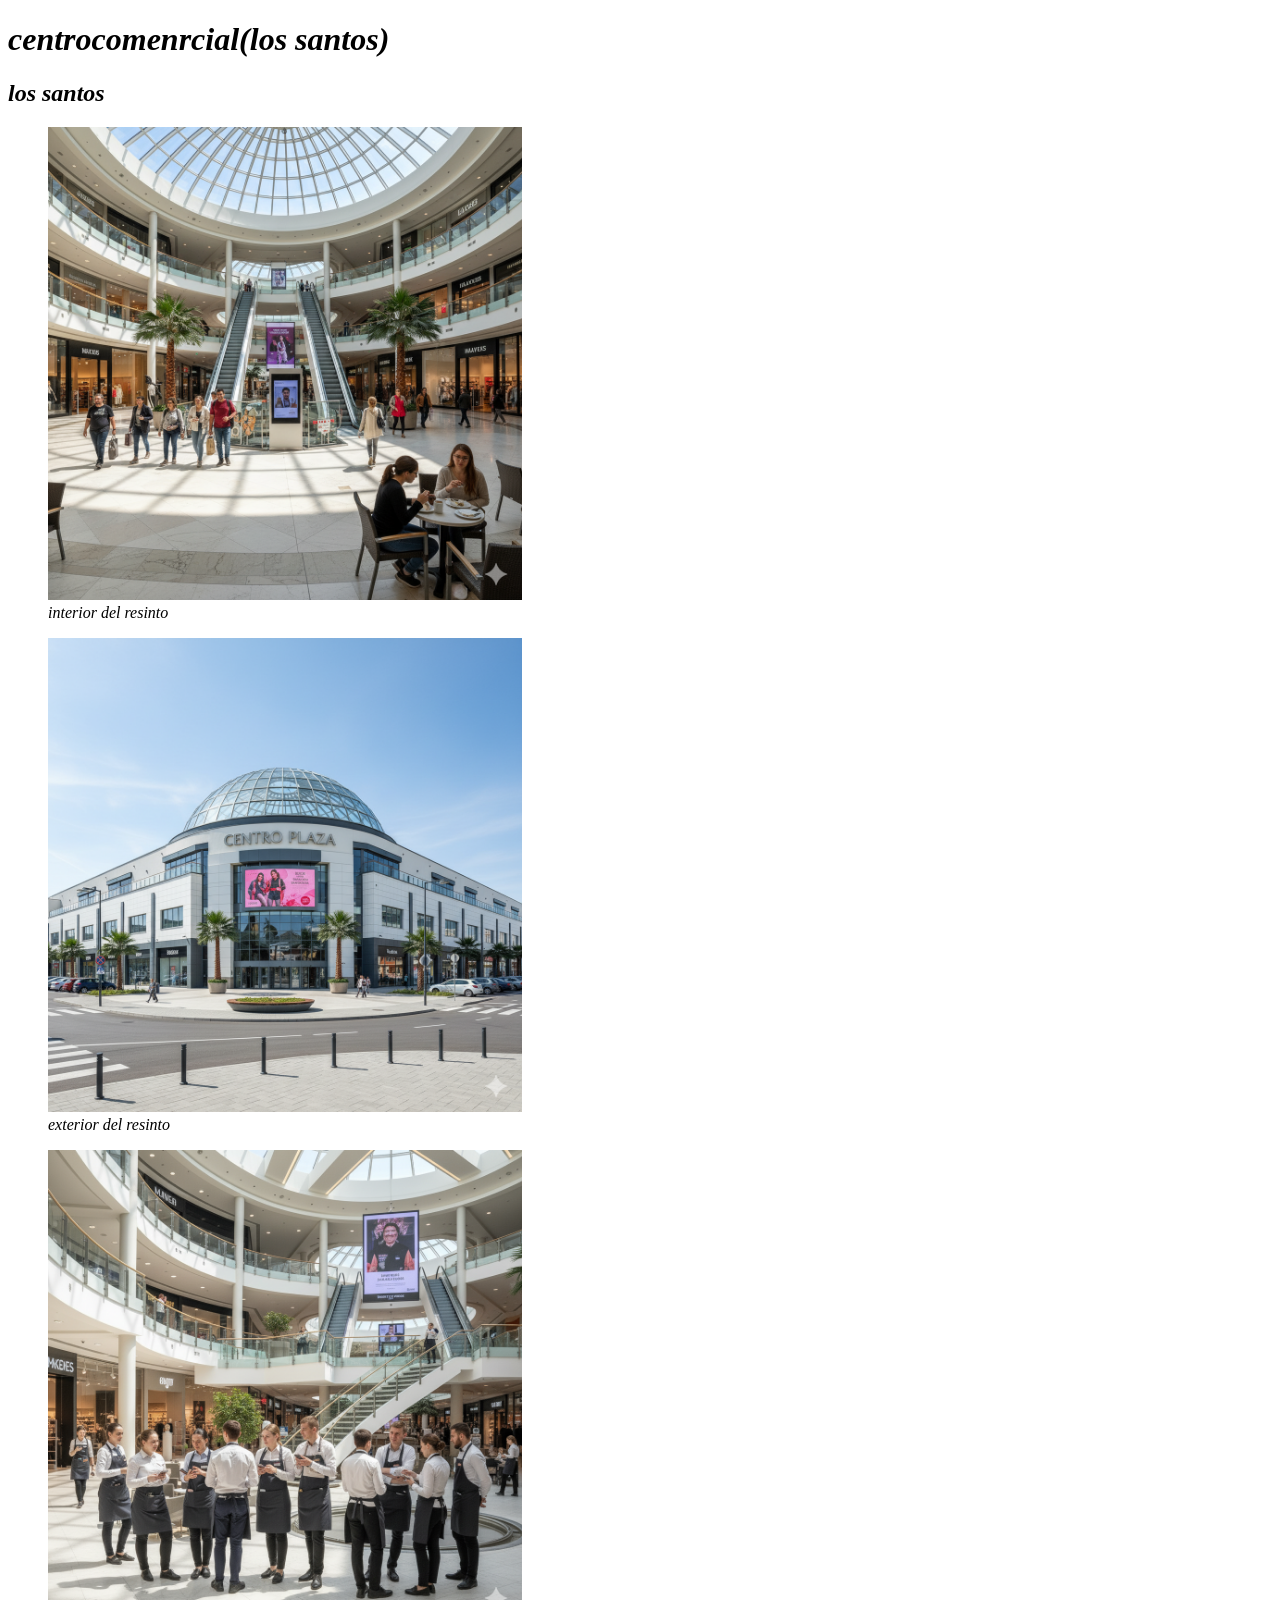
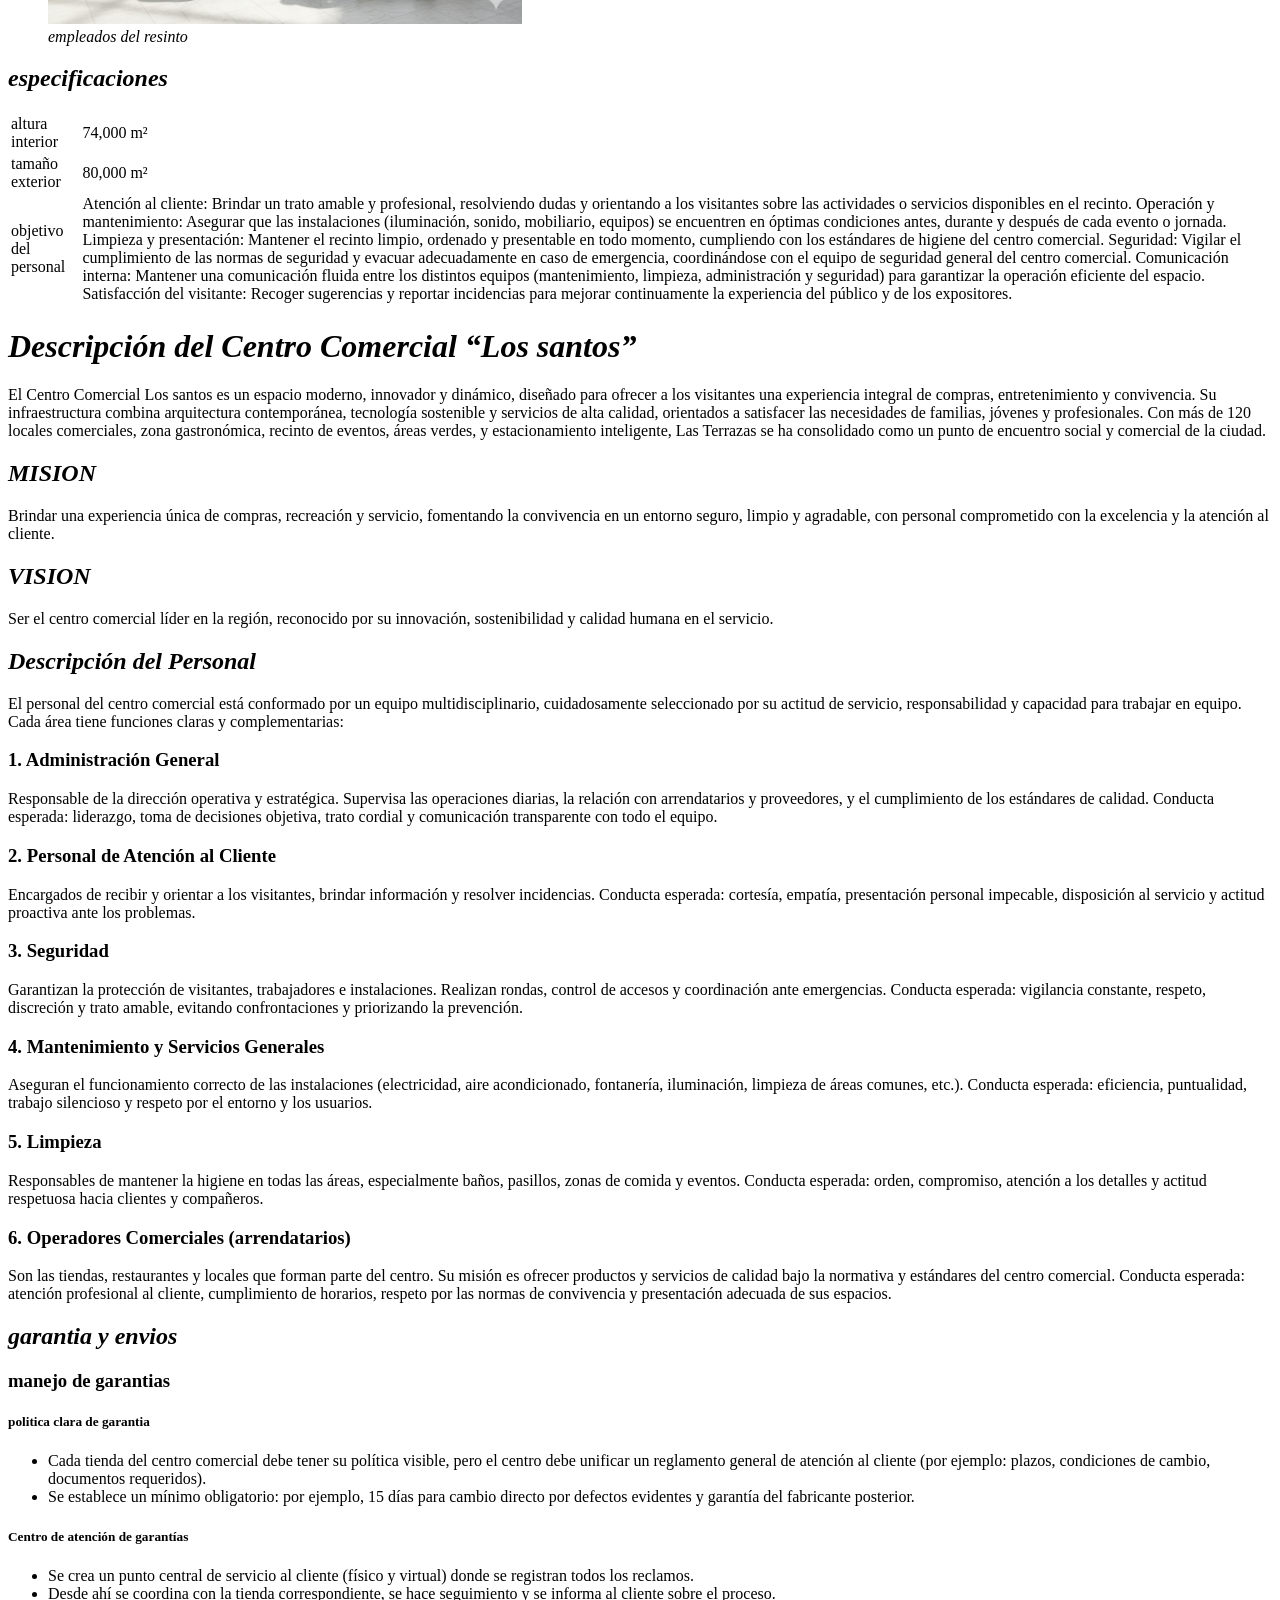
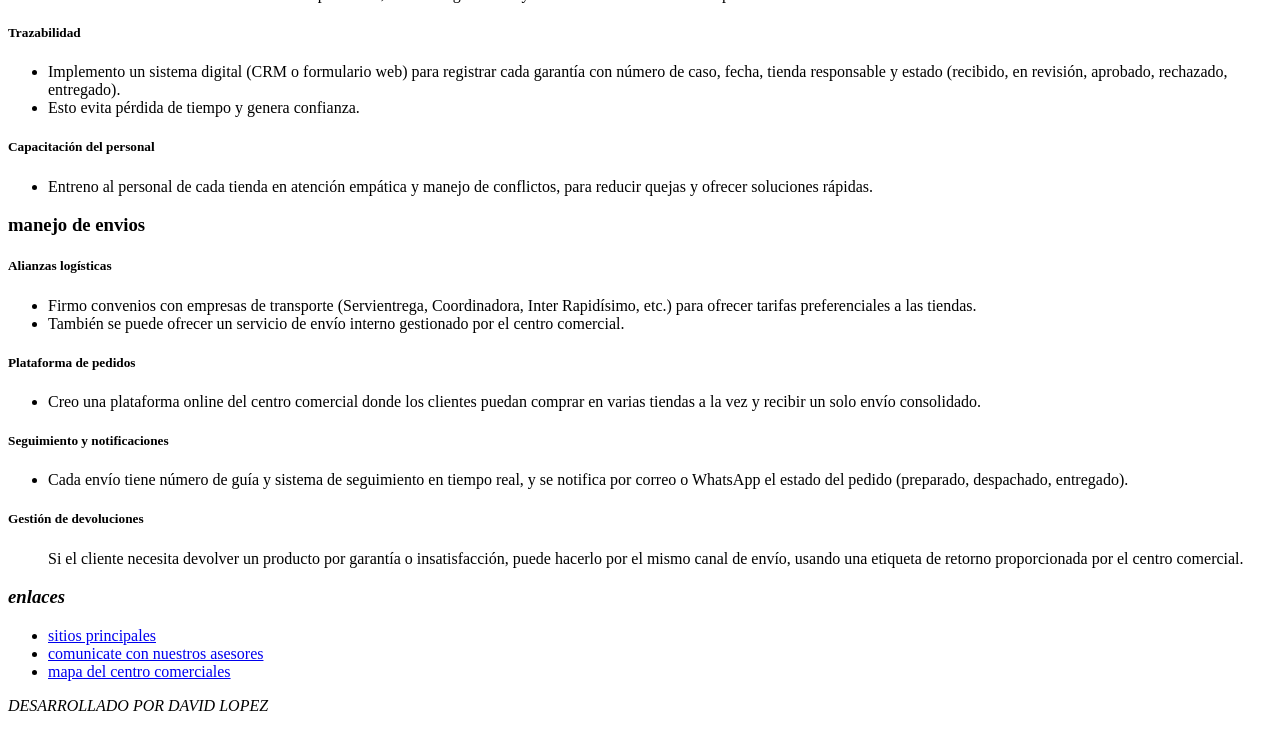
==== practica_html.html @ 86daf6d6 "practica html" ====
<!DOCTYPE html>
<html lang="en">
  <head>
    <meta charset="UTF-8" />
    <meta name="viewport" content="width=device-width, initial-scale=1.0" />
    <title>tienda comercial</title>
    <style></style>
  </head>
  <body>
    <header>
      <h1><em>centrocomenrcial(los santos)</em></h1>
    </header>
    <main>
      <section class="iamgenes del lugar">
        <h2><em>los santos</em></h2>
        <figure>
          <img src="imagenes.png" width="40%" alt="interior" />
          <figcaption><em>interior del resinto</em></figcaption>
        </figure>
        <figure>
          <img src="imagen_exterior.png" width="40%" alt="exterior" />
          <figcaption><em>exterior del resinto</em></figcaption>
        </figure>
        <figure>
          <img src="empleados.png" width="40%" alt="empleados" />
          <figcaption><em>empleados del resinto</em></figcaption>
        </figure>
      </section>
      <section class="espicificaciones">
        <h2><em>especificaciones</em></h2>
        <table>
          <tr>
            <td>altura interior</td>
            <td>74,000 m²</td>
          </tr>
          <tr>
            <td>tamaño exterior</td>
            <td>80,000 m²</td>
          </tr>
          <t>
            <td>objetivo del personal</td>
            <td>
              Atención al cliente: Brindar un trato amable y profesional,
              resolviendo dudas y orientando a los visitantes sobre las
              actividades o servicios disponibles en el recinto. Operación y
              mantenimiento: Asegurar que las instalaciones (iluminación,
              sonido, mobiliario, equipos) se encuentren en óptimas condiciones
              antes, durante y después de cada evento o jornada. Limpieza y
              presentación: Mantener el recinto limpio, ordenado y presentable
              en todo momento, cumpliendo con los estándares de higiene del
              centro comercial. Seguridad: Vigilar el cumplimiento de las normas
              de seguridad y evacuar adecuadamente en caso de emergencia,
              coordinándose con el equipo de seguridad general del centro
              comercial. Comunicación interna: Mantener una comunicación fluida
              entre los distintos equipos (mantenimiento, limpieza,
              administración y seguridad) para garantizar la operación eficiente
              del espacio. Satisfacción del visitante: Recoger sugerencias y
              reportar incidencias para mejorar continuamente la experiencia del
              público y de los expositores.
            </td>
        </table>
      </section>
      <H3 class="descripcion">
        <h1><em>Descripción del Centro Comercial “Los santos”</em></h1>
        <p>El Centro Comercial Los santos es un espacio moderno, innovador y dinámico, diseñado para ofrecer a los visitantes una experiencia integral de compras, entretenimiento y convivencia. Su infraestructura combina arquitectura contemporánea, tecnología sostenible y servicios de alta calidad, orientados a satisfacer las necesidades de familias, jóvenes y profesionales.


          Con más de 120 locales comerciales, zona gastronómica, recinto de eventos, áreas verdes, y estacionamiento inteligente, Las Terrazas se ha consolidado como un punto de encuentro social y comercial de la ciudad.</p>
        <h2><em>MISION</em></h2>
        <P>Brindar una experiencia única de compras, recreación y servicio, fomentando la convivencia en un entorno seguro, limpio y agradable, con personal comprometido con la excelencia y la atención al cliente.</P>
        <h2><em>VISION</em></h2>
        <p>Ser el centro comercial líder en la región, reconocido por su innovación, sostenibilidad y calidad humana en el servicio.</p>
        <h2><em>Descripción del Personal</em></h2>
        <p>El personal del centro comercial está conformado por un equipo multidisciplinario, cuidadosamente seleccionado por su actitud de servicio, responsabilidad y capacidad para trabajar en equipo. Cada área tiene funciones claras y complementarias:</p>


<H3>1. Administración General</H3>


Responsable de la dirección operativa y estratégica. Supervisa las operaciones diarias, la relación con arrendatarios y proveedores, y el cumplimiento de los estándares de calidad.
Conducta esperada: liderazgo, toma de decisiones objetiva, trato cordial y comunicación transparente con todo el equipo.


<H3>2. Personal de Atención al Cliente</H3>


Encargados de recibir y orientar a los visitantes, brindar información y resolver incidencias.
Conducta esperada: cortesía, empatía, presentación personal impecable, disposición al servicio y actitud proactiva ante los problemas.


<H3>3. Seguridad</H3>


Garantizan la protección de visitantes, trabajadores e instalaciones. Realizan rondas, control de accesos y coordinación ante emergencias.
Conducta esperada: vigilancia constante, respeto, discreción y trato amable, evitando confrontaciones y priorizando la prevención.


<H3>4. Mantenimiento y Servicios Generales</H3>


<P>Aseguran el funcionamiento correcto de las instalaciones (electricidad, aire acondicionado, fontanería, iluminación, limpieza de áreas comunes, etc.).
Conducta esperada: eficiencia, puntualidad, trabajo silencioso y respeto por el entorno y los usuarios.</P>




<H3>5. Limpieza</H3>


<P>Responsables de mantener la higiene en todas las áreas, especialmente baños, pasillos, zonas de comida y eventos.
Conducta esperada: orden, compromiso, atención a los detalles y actitud respetuosa hacia clientes y compañeros.</P>


<H3>6. Operadores Comerciales (arrendatarios)</H3>


<P>Son las tiendas, restaurantes y locales que forman parte del centro. Su misión es ofrecer productos y servicios de calidad bajo la normativa y estándares del centro comercial.
Conducta esperada: atención profesional al cliente, cumplimiento de horarios, respeto por las normas de convivencia y presentación adecuada de sus espacios.</p>
      </section>
      <section class="garantria-envios">
        <h1><em>garantia y envios</em></h1>
        <h3>manejo de garantias</h3>
        <h5>politica clara de garantia </h5>
        <ul>
        <li>Cada tienda del centro comercial debe tener su política visible, pero el centro debe unificar un reglamento general de atención al cliente (por ejemplo: plazos, condiciones de cambio, documentos requeridos).</li>
        <li>Se establece un mínimo obligatorio: por ejemplo, 15 días para cambio directo por defectos evidentes y garantía del fabricante posterior.</li>
        </ul>
        <h5>Centro de atención de garantías</h5>
        <ul>
            <li>Se crea un punto central de servicio al cliente (físico y virtual) donde se registran todos los reclamos.</li>
            <li>Desde ahí se coordina con la tienda correspondiente, se hace seguimiento y se informa al cliente sobre el proceso.</li>
        </ul>
        <h5>Trazabilidad</h5>
        <ul>
            <li>Implemento un sistema digital (CRM o formulario web) para registrar cada garantía con número de caso, fecha, tienda responsable y estado (recibido, en revisión, aprobado, rechazado, entregado).</li>
            <li>Esto evita pérdida de tiempo y genera confianza.</li>
        </ul>
        <h5>Capacitación del personal</h5>
        <ul>
            <li>Entreno al personal de cada tienda en atención empática y manejo de conflictos, para reducir quejas y ofrecer soluciones rápidas.</li>
        </ul>
        <h3>manejo de envios</h3>
        <h5>Alianzas logísticas</h5>
        <ul>
            <li>Firmo convenios con empresas de transporte (Servientrega, Coordinadora, Inter Rapidísimo, etc.) para ofrecer tarifas preferenciales a las tiendas.</li>
            <li>También se puede ofrecer un servicio de envío interno gestionado por el centro comercial.</li>
        </ul>
        <h5>Plataforma de pedidos</h5>                
        <ul>
            <li>Creo una plataforma online del centro comercial donde los clientes puedan comprar en varias tiendas a la vez y recibir un solo envío consolidado.</li>
        </ul>
        <h5>Seguimiento y notificaciones</h5>
        <ul>
            <li>Cada envío tiene número de guía y sistema de seguimiento en tiempo real,

y se notifica por correo o WhatsApp el estado del pedido (preparado, despachado, entregado).</li>
        </ul>
        <h5>Gestión de devoluciones</h5>
        <ul>
            <il>Si el cliente necesita devolver un producto por garantía o insatisfacción, puede hacerlo por el mismo canal de envío, usando una etiqueta de retorno proporcionada por el centro comercial.</il>          
        </ul>
        <section class="enlaces">
            <h1><em>enlaces</em></h1>
            <ul>
            <li><a href="#">sitios principales</a></li>
            <li> <a href="#">comunicate con nuestros asesores</a></li>
            <li><a href="#">mapa del centro comerciales</a></li>
            </ul>
        </section>
      </section>
    </main>
    <footer>
        <p><em> DESARROLLADO POR DAVID LOPEZ</em></p>
    </footer>
  </body>
</html>
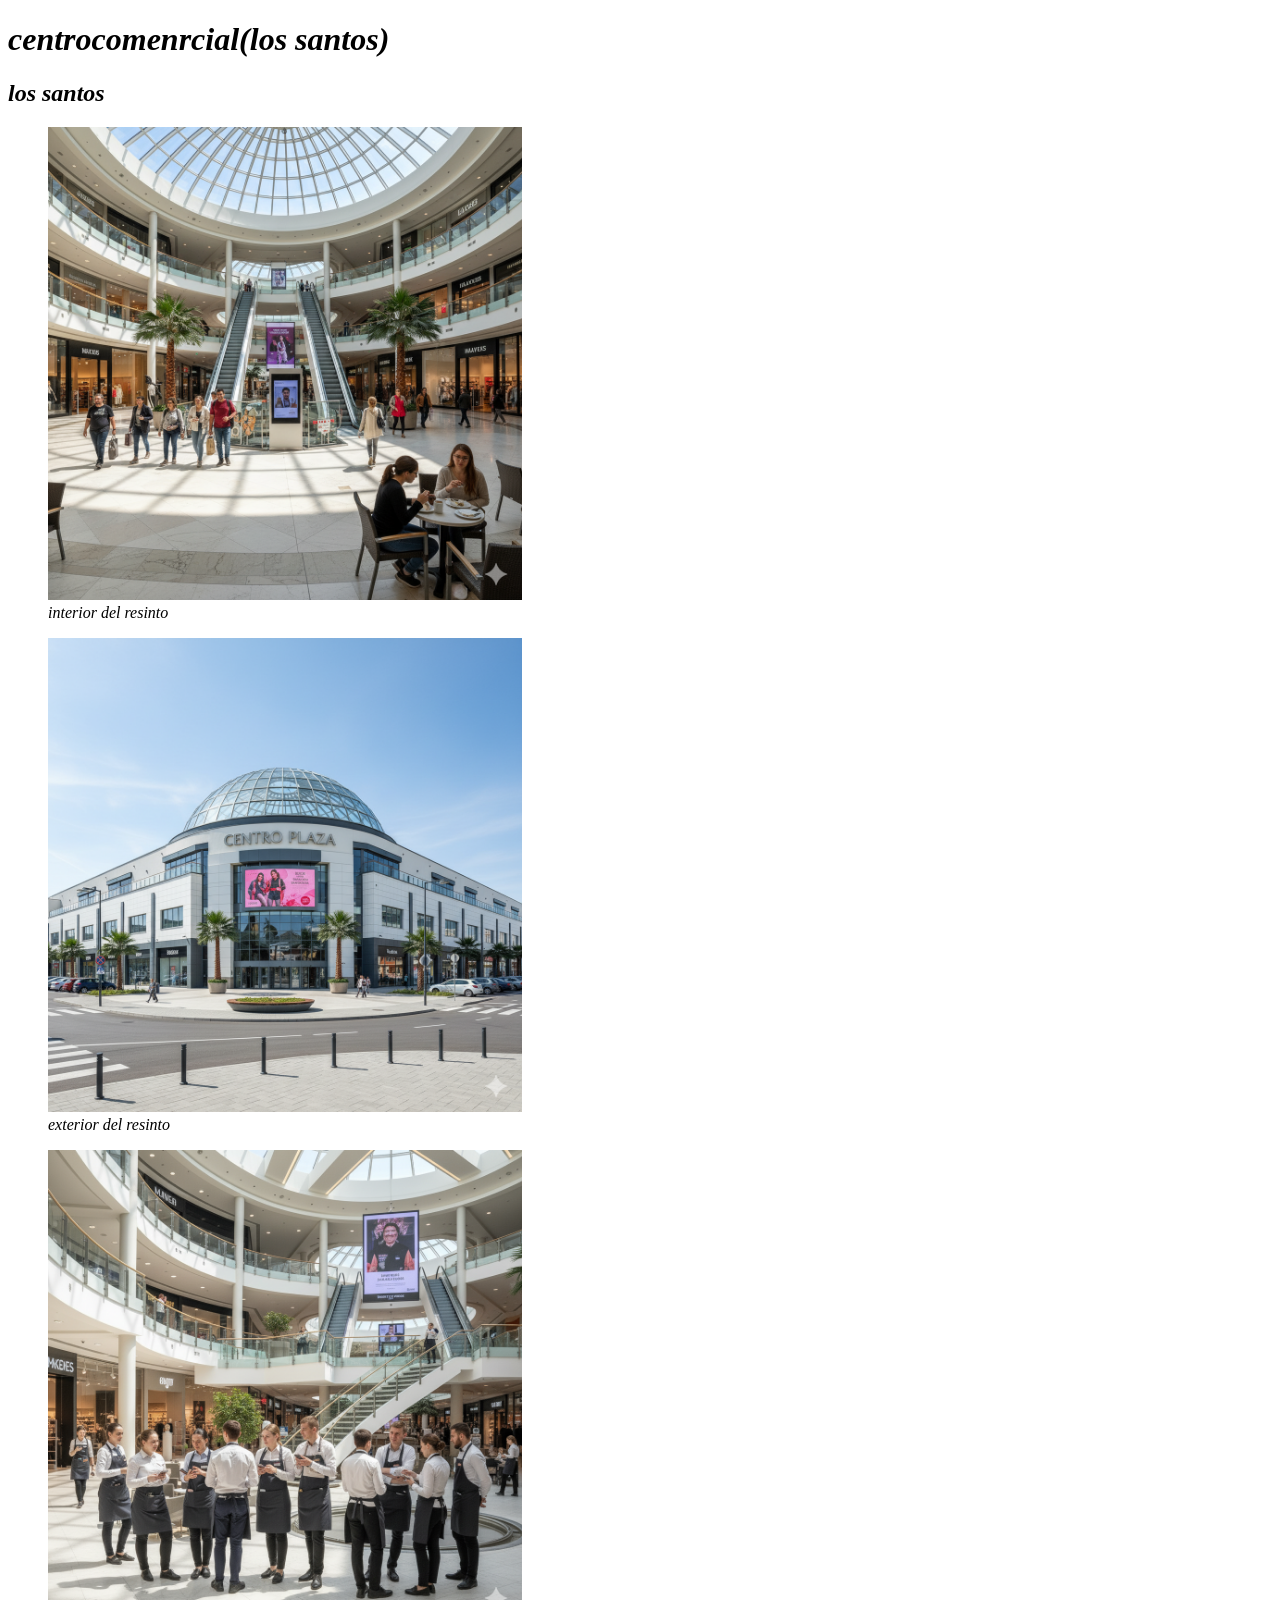
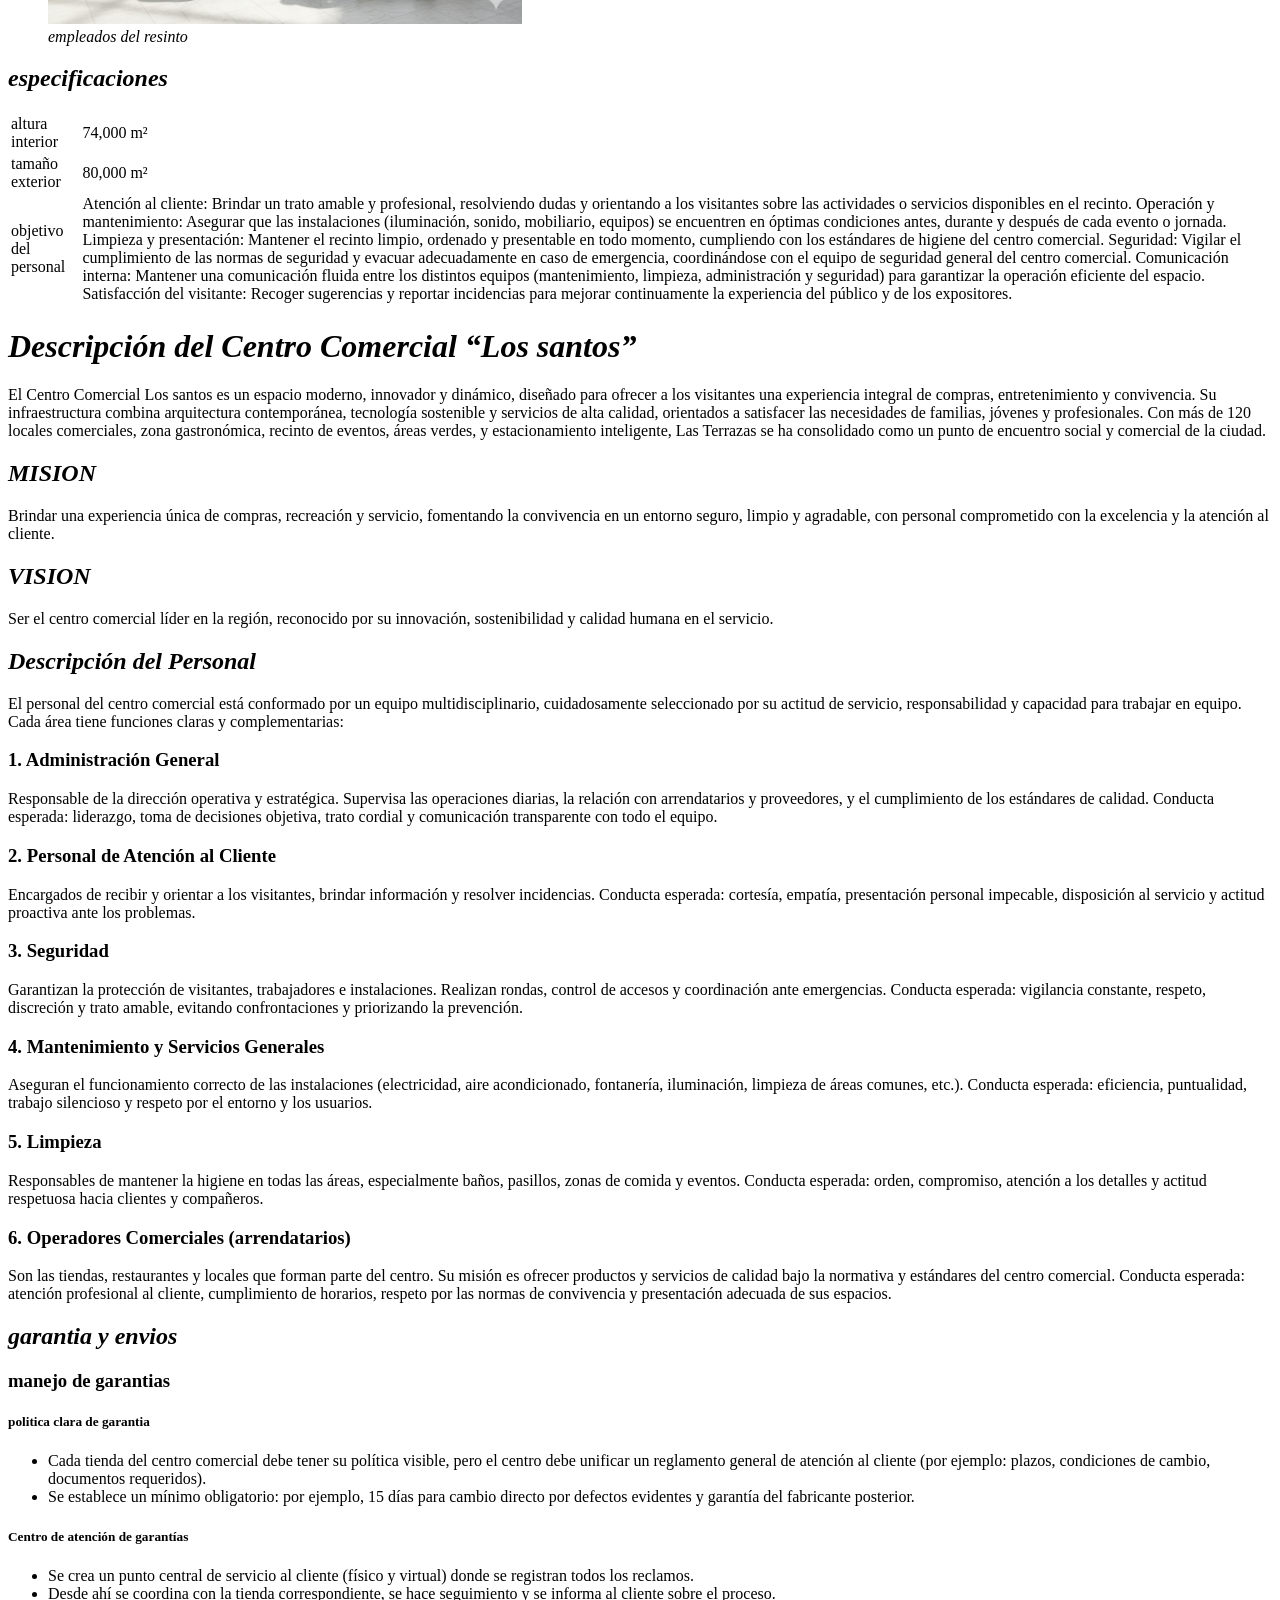
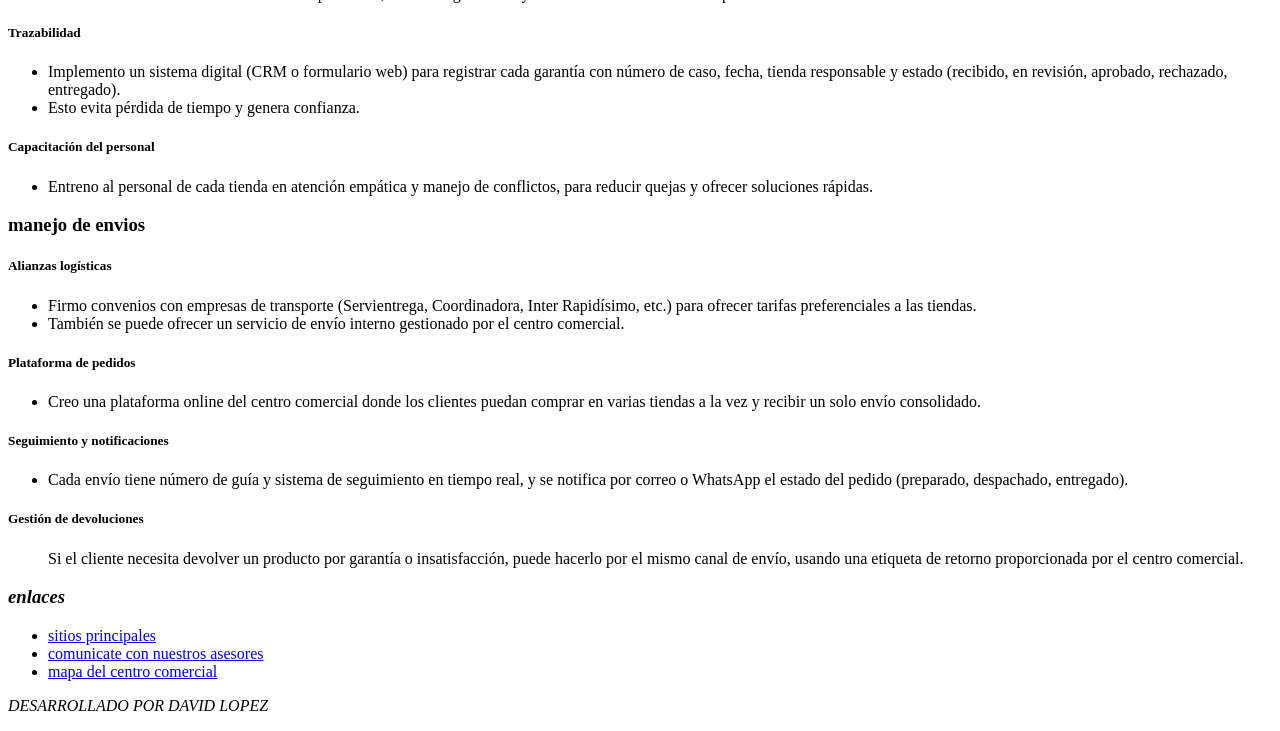
==== commit d6422289: "practica actualizada" ====
--- a/practica_html.html
+++ b/practica_html.html
@@ -164,7 +164,7 @@
             <ul>
             <li><a href="#">sitios principales</a></li>
             <li> <a href="#">comunicate con nuestros asesores</a></li>
-            <li><a href="#">mapa del centro comerciales</a></li>
+            <li><a href="#">mapa del centro comercial</a></li>
             </ul>
         </section>
       </section>
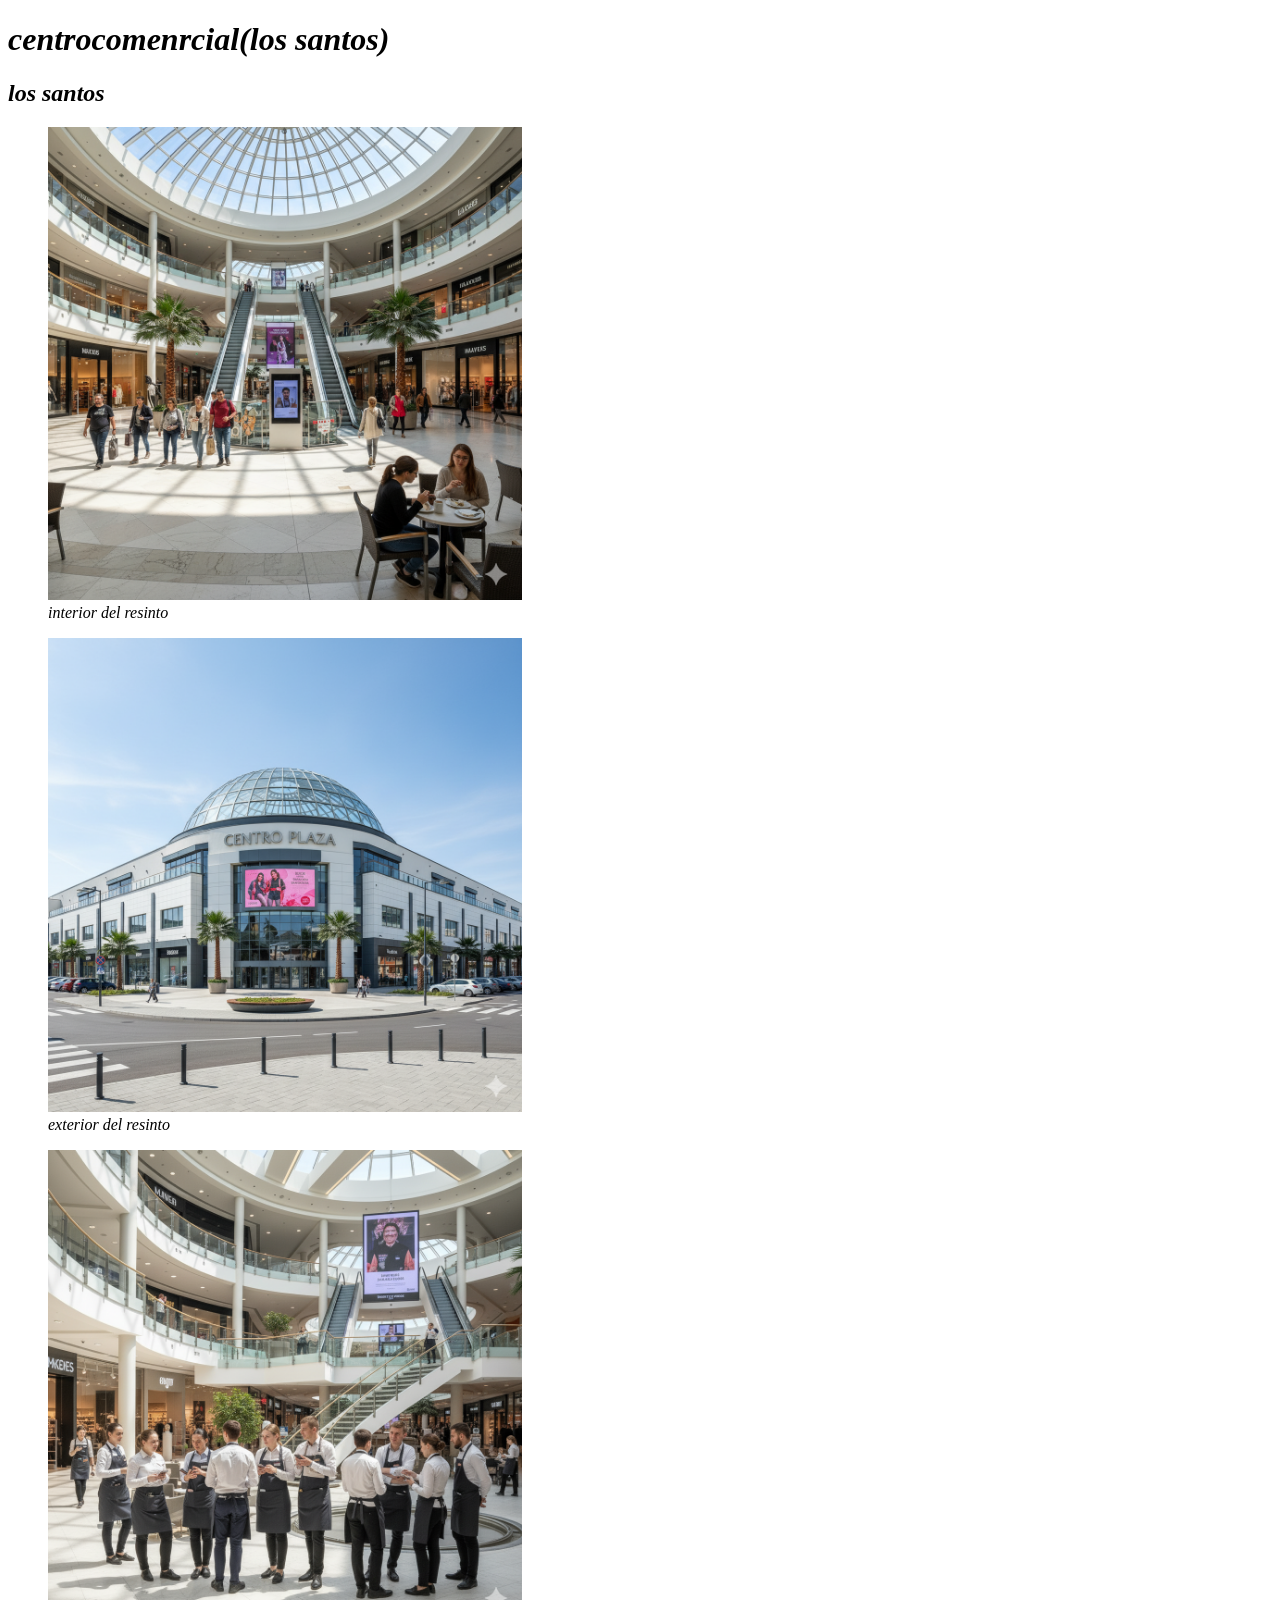
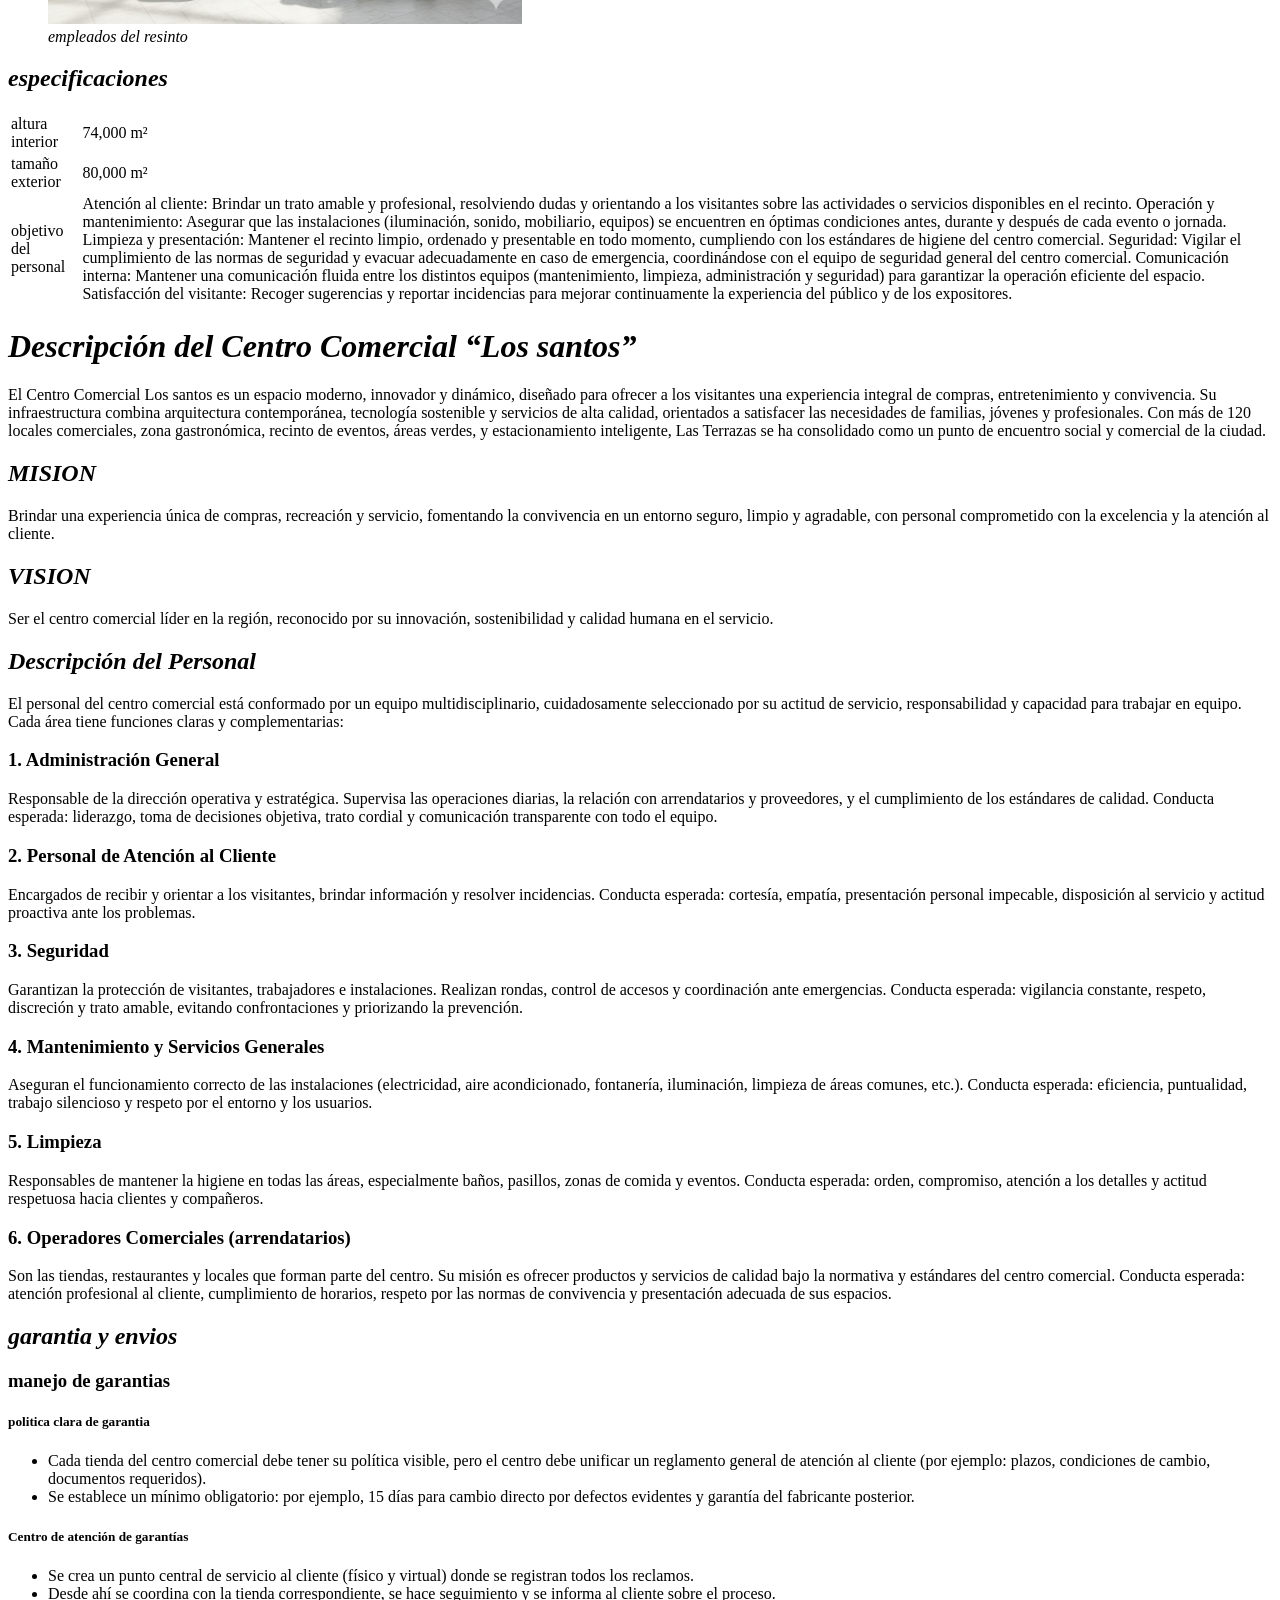
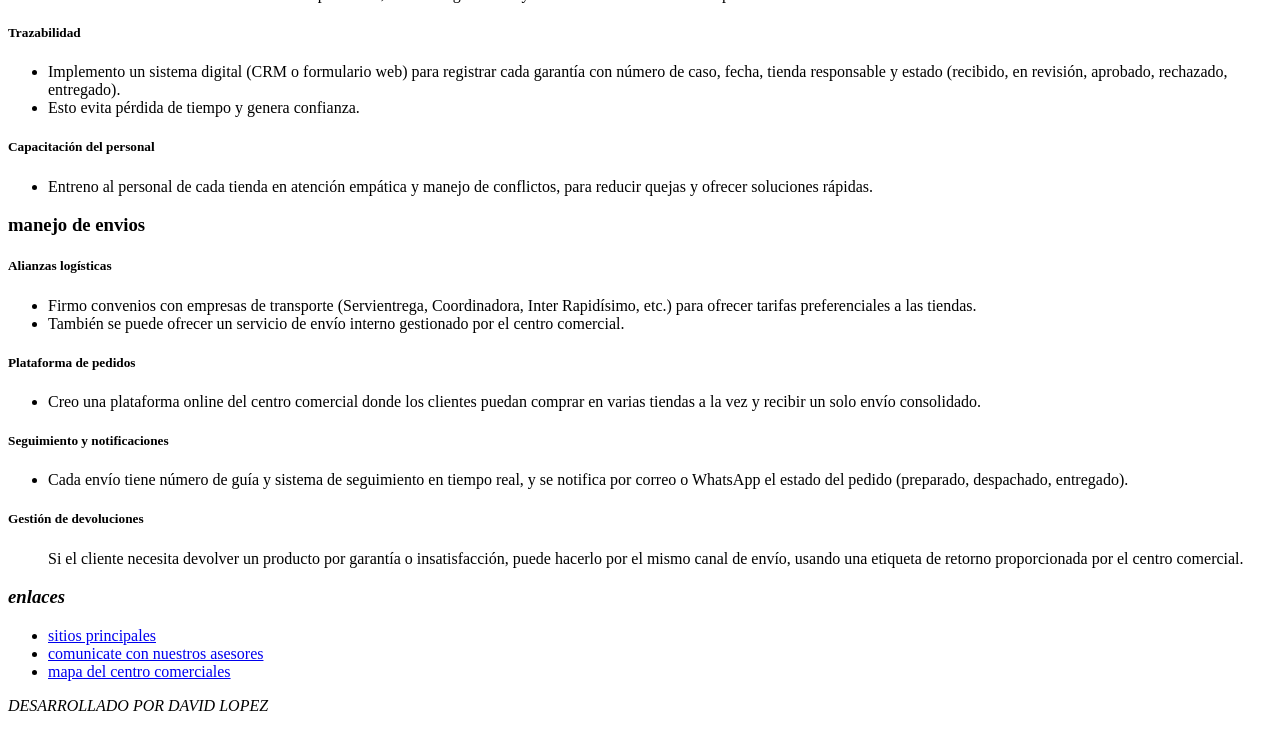
==== commit 8f7cb6fc: "Merge branch'develop' of https://github.com/Davidlopez2196/PRACTICA-HTML-tienda-comercial into" ====
--- a/practica_html.html
+++ b/practica_html.html
@@ -164,7 +164,7 @@
             <ul>
             <li><a href="#">sitios principales</a></li>
             <li> <a href="#">comunicate con nuestros asesores</a></li>
-            <li><a href="#">mapa del centro comercial</a></li>
+            <li><a href="#">mapa del centro comerciales</a></li>
             </ul>
         </section>
       </section>
